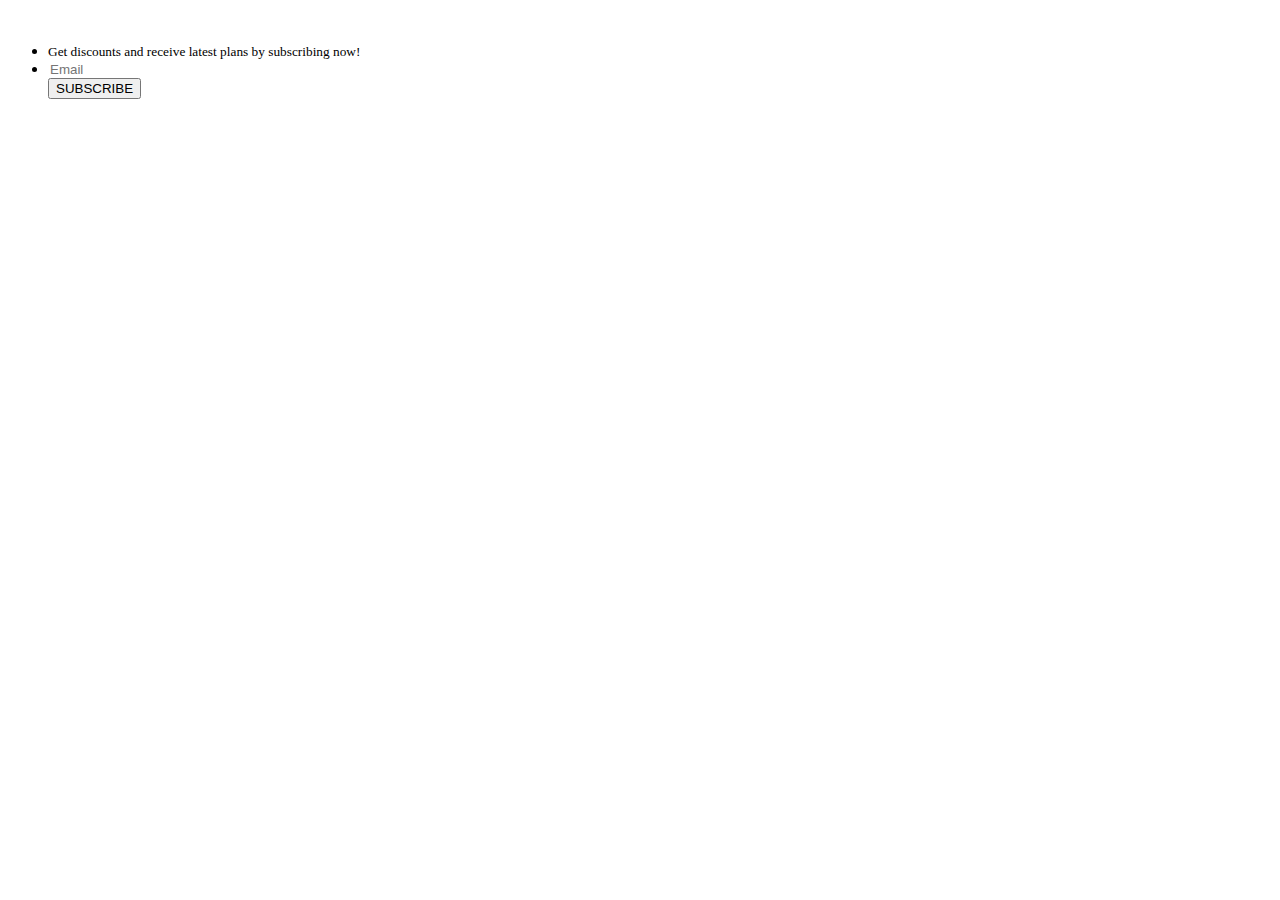
==== index.html @ 3d0b4fb4 "Initial commit" ====
<!DOCTYPE html>
<html>
	<head>
		<title>Bringo</title>
		<meta name="Author" content="Kyeza Arnold">
		<meta name="Keywords" content="">
		<meta name="viewport" content="width=device-width, initial-scale=1">
		<link rel="stylesheet" type="text/css" href="style.css">
		<link rel="stylesheet" href="maxcdn.bootstrapcdn.com/bootstrap/3.3.7/css/bootstrap.min.css">
		<script src="script.js" type="text/javascript"></script>
		<script src="ajax.googleapis.com/ajax/libs/jquery/1.12.0/jquery.min.js" type="text/javascript"></script>
		<script src="maxcdn.bootstrapcdn.com/bootstrap/3.3.7/js/bootstrap.min.js" type="text/javascript"></script>
		<title>Bringo</title>
	</head>
	<body>
		<div class="jumbotron">
			<nav class="navbar navbar-default nav-style">
				<div class="container-fluid" style="border-style: none">
					<div class="row" style="border-style: none">
						<div class="col-sm-2" style="border-style: none">&nbsp;</div>
						<div class="col-sm-8 text-center" style="border-style: none">
							<ul class="list-inline" style="border-style: none">
								<li style="border-style: none">
									<label><small>Get discounts and receive latest plans by subscribing now!</small></label> 
								</li>
								<li style="border-style: none">
									<form class="navbar-form" style="border-style: none">
										<div class="input-group" style="border-style: none">
											<input id="email" type="text" class="form-control" name="email" placeholder="Email" style="border-style: none">
											<div class="input-group-btn" style="border-style: none">
												<button class="btn btn-default" type="submit">SUBSCRIBE</button style="border-style: none">
											</div>
										</div>				
									</form>
								</li>
							</ul>
						</div>
						<div class="col-sm-2" style="border-style: none">&nbsp;</div>
					</div>	
				</div>
			</nav>
		</div>
	</body>
</html>
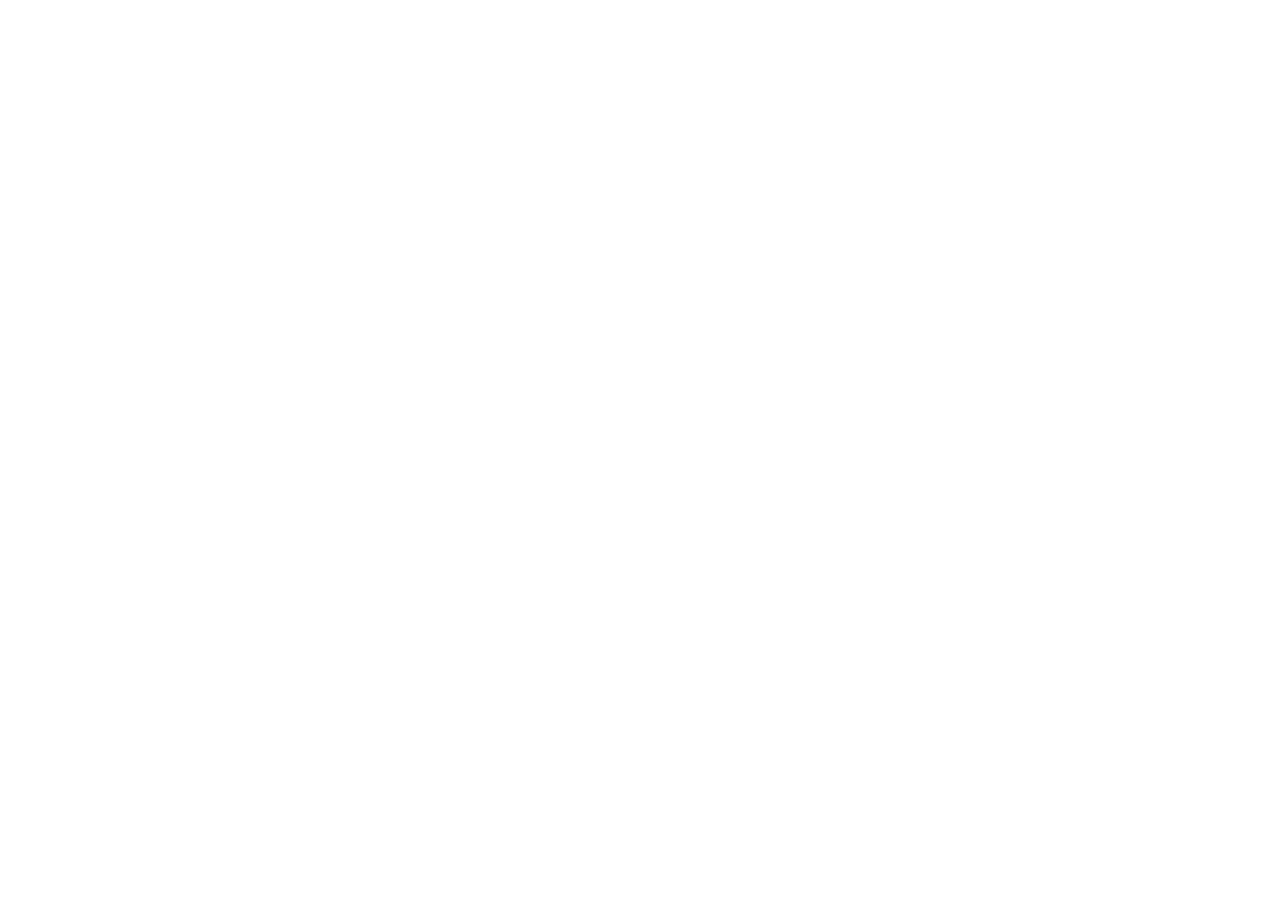
==== commit 8c9cd52b: "Second commit-working on closable nav bar" ====
--- a/index.html
+++ b/index.html
@@ -13,32 +13,5 @@
 		<title>Bringo</title>
 	</head>
 	<body>
-		<div class="jumbotron">
-			<nav class="navbar navbar-default nav-style">
-				<div class="container-fluid" style="border-style: none">
-					<div class="row" style="border-style: none">
-						<div class="col-sm-2" style="border-style: none">&nbsp;</div>
-						<div class="col-sm-8 text-center" style="border-style: none">
-							<ul class="list-inline" style="border-style: none">
-								<li style="border-style: none">
-									<label><small>Get discounts and receive latest plans by subscribing now!</small></label> 
-								</li>
-								<li style="border-style: none">
-									<form class="navbar-form" style="border-style: none">
-										<div class="input-group" style="border-style: none">
-											<input id="email" type="text" class="form-control" name="email" placeholder="Email" style="border-style: none">
-											<div class="input-group-btn" style="border-style: none">
-												<button class="btn btn-default" type="submit">SUBSCRIBE</button style="border-style: none">
-											</div>
-										</div>				
-									</form>
-								</li>
-							</ul>
-						</div>
-						<div class="col-sm-2" style="border-style: none">&nbsp;</div>
-					</div>	
-				</div>
-			</nav>
-		</div>
 	</body>
 </html>
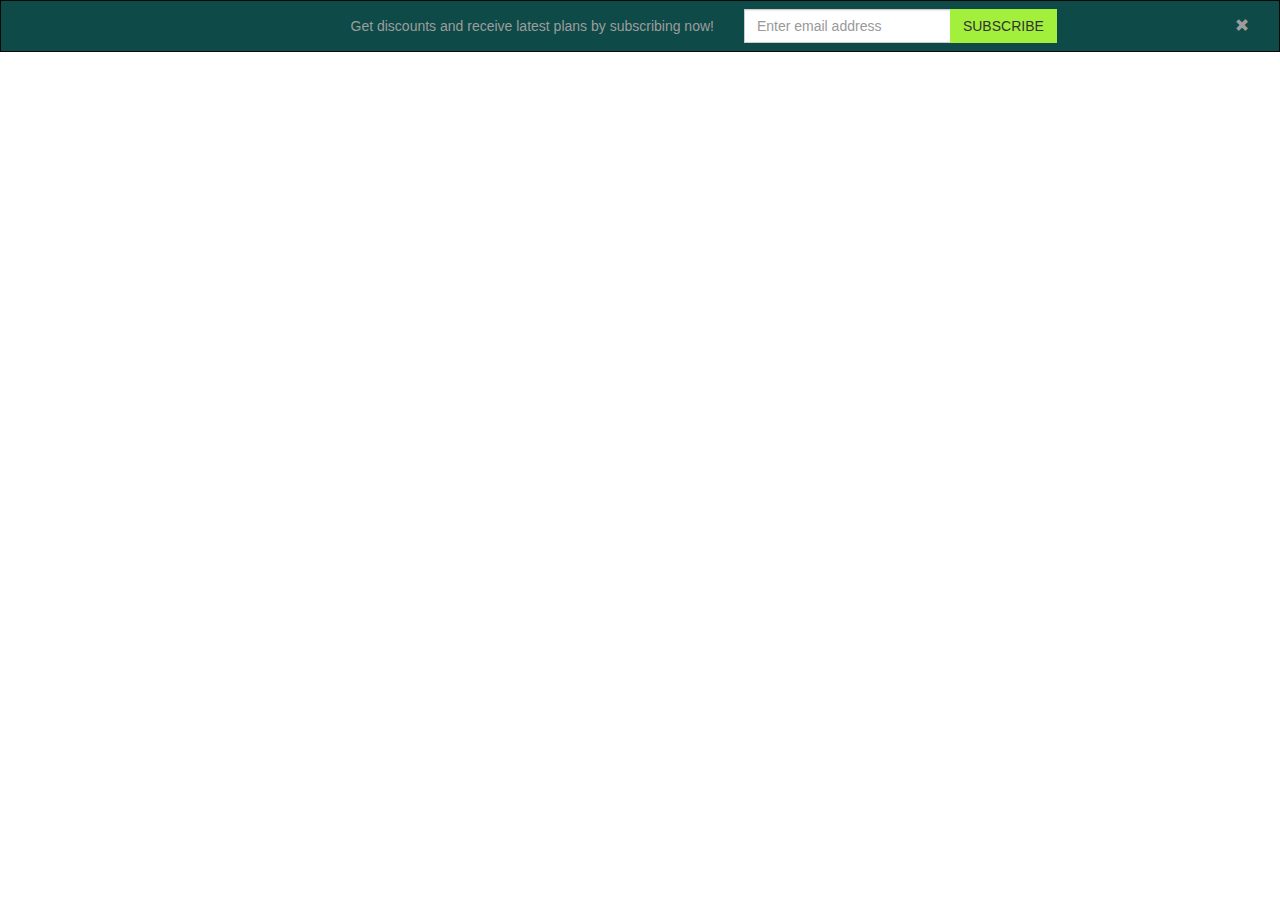
==== commit d9c22d5e: "FInished ribbon design" ====
--- a/index.html
+++ b/index.html
@@ -1,6 +1,6 @@
 <!DOCTYPE html>
 <html>
-	<head>
+	<head lang="en">
 		<title>Bringo</title>
 		<meta name="Author" content="Kyeza Arnold">
 		<meta name="Keywords" content="">
@@ -13,5 +13,26 @@
 		<title>Bringo</title>
 	</head>
 	<body>
+		<nav id="navbar-custom" class="navbar navbar-inverse">
+			<div class="container-fluid">
+				<div class="row">
+					<div class="col-sm-3">&nbsp;</div>
+					<div class="col-sm-9">
+						<p class="navbar-text">Get discounts and receive latest plans by subscribing now!</p>
+						<form class="navbar-form navbar-left">
+							<div class="input-group">
+								<input id="nav-email-custom" type="text" class="form-control" name="email" placeholder="Enter email address">
+								<div class="input-group-btn">
+									<button id="subscribe-custom" class="btn btn-default" type="submit">SUBSCRIBE</button>
+								</div>
+							</div>
+						</form>
+						<p class="navbar-text navbar-right">
+							<span id="close-btn-custom" class="glyphicon glyphicon-remove"></span>
+						</p>
+					</div>
+				</div>
+			</div>
+		</nav>
 	</body>
 </html>
--- a/style.css
+++ b/style.css
@@ -0,0 +1,19 @@
+#navbar-custom {
+	background-color: #0E4A48;
+	border-radius: 0px;
+	text-align: center;
+}
+
+#close-btn-custom {
+	padding-right: 30px;
+}
+
+#nav-email-custom {
+	border-radius: 0px;
+}
+
+#subscribe-custom {
+	background-color: #A2F03C;
+	border-color: #A2F03C;
+	border-radius: 0px;
+}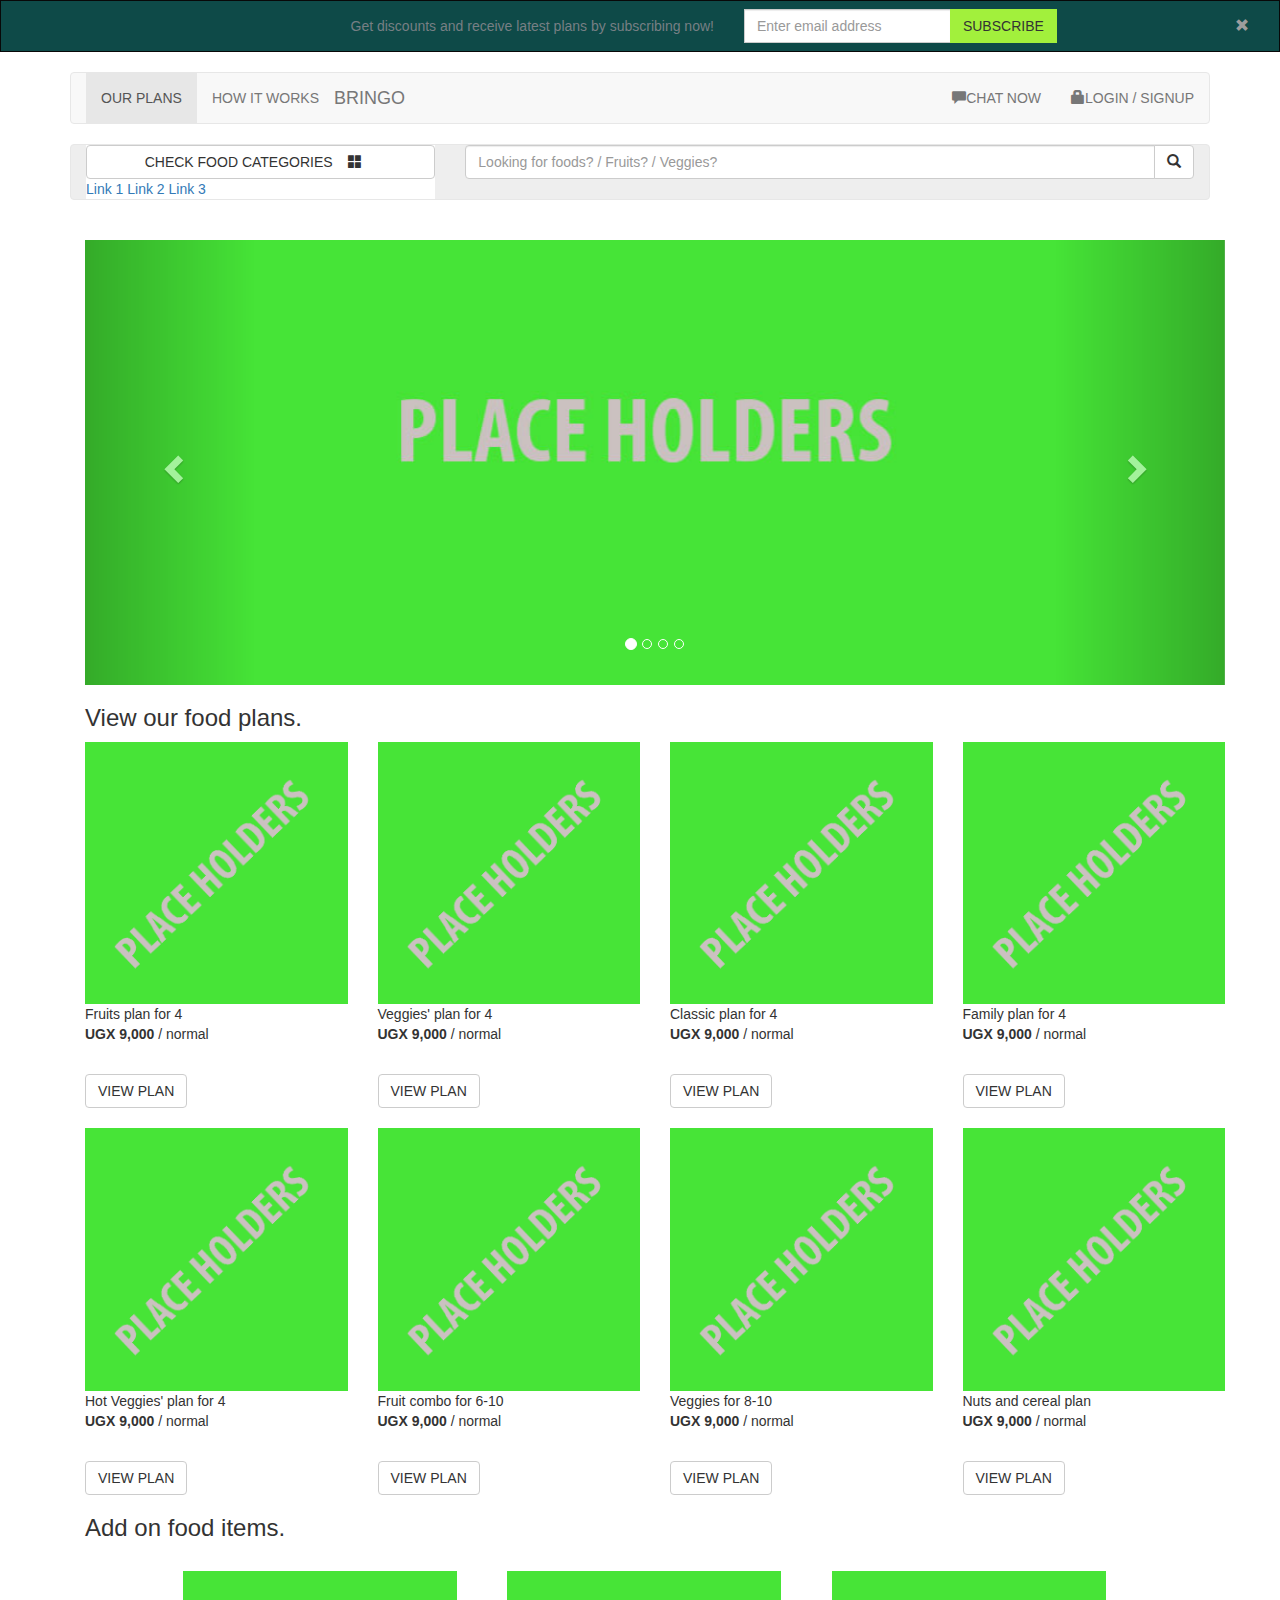
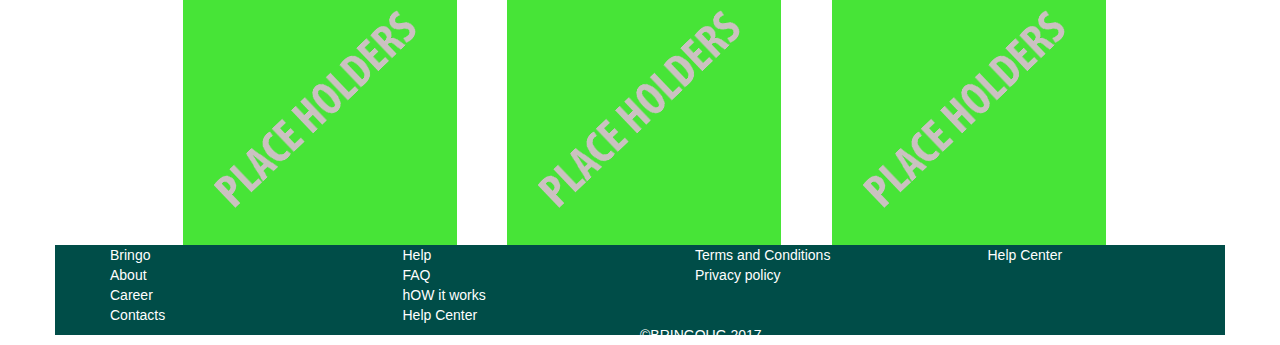
==== commit bc715151: "Windows commit" ====
--- a/index.html
+++ b/index.html
@@ -7,18 +7,33 @@
 		<meta name="viewport" content="width=device-width, initial-scale=1">
 		<link rel="stylesheet" type="text/css" href="style.css">
 		<link rel="stylesheet" href="maxcdn.bootstrapcdn.com/bootstrap/3.3.7/css/bootstrap.min.css">
-		<script src="script.js" type="text/javascript"></script>
+		<link rel="stylesheet" type="text/css" href="slick/slick.css"/>
+  		<link rel="stylesheet" type="text/css" href="slick/slick-theme.css"/>
 		<script src="ajax.googleapis.com/ajax/libs/jquery/1.12.0/jquery.min.js" type="text/javascript"></script>
 		<script src="maxcdn.bootstrapcdn.com/bootstrap/3.3.7/js/bootstrap.min.js" type="text/javascript"></script>
-		<title>Bringo</title>
+		<script src="script.js" type="text/javascript"></script>
+		<style type="text/css">
+			.carousel-inner > .item > img,
+			.carousel-inner > .item > a > img {
+  			width: 100%;
+      		margin: auto;
+      		}
+
+      		button.btn-green:hover {
+      			background-color: #64EC47;
+      			border-color: #64EC47; 
+
+      		}
+		</style>
 	</head>
 	<body>
+		<!-- Beginning of disappearing ribborn -->
 		<nav id="navbar-custom" class="navbar navbar-inverse">
 			<div class="container-fluid">
 				<div class="row">
-					<div class="col-sm-3">&nbsp;</div>
+					<div class="col-sm-3"></div>
 					<div class="col-sm-9">
-						<p class="navbar-text">Get discounts and receive latest plans by subscribing now!</p>
+						<p class="navbar-text" style="color: #777F84">Get discounts and receive latest plans by subscribing now!</p>
 						<form class="navbar-form navbar-left">
 							<div class="input-group">
 								<input id="nav-email-custom" type="text" class="form-control" name="email" placeholder="Enter email address">
@@ -34,5 +49,225 @@
 				</div>
 			</div>
 		</nav>
+		<!-- End of the ribborn -->
+
+		<!-- Beginning of navigation bar -->
+		<div class="container" style="background-color: #FFFFFF;">
+			<nav class="navbar navbar-default">
+				<div class="container-fluid">
+					<ul class="nav navbar-nav navbar-left">
+						<li class="active"><a href="#">OUR PLANS</a></li>
+						<li><a href="#">HOW IT WORKS</a></li>
+					</ul>
+					<div class="navbar-header"><a class="navbar-brand" href="#">BRINGO</a></div>
+					<ul class="nav navbar-nav navbar-right">
+						<li><a href="#"><span class="glyphicon glyphicon-comment icon"></span>CHAT NOW</a></li>
+						<li><a href="#"><span class="glyphicon glyphicon-lock icon"></span>LOGIN / SIGNUP</a></li>
+					</ul>
+				</div>
+			</nav>
+		</div>
+		<!-- End of navigation bar -->
+
+		<!-- Beginning of body content -->
+		<div class="mycontainer">
+			<div class="container">
+				<nav class="navbar navbar-default" style="background-color: #EEEEEE;">
+					<div class="container-fluid">
+						<div class="row">
+							<!-- Drop down menu -->
+								<div class="col-sm-4">
+									<div class="btn-default">
+										<button id="onHover" class="btn btn-default btn-block btn-custom"><span style="position: relative; left: -15px; padding-right: -100px;">CHECK FOOD CATEGORIES</span><span class="glyphicon glyphicon-th-large"></span></button>
+										<div class="dropdown-content">
+											<a href="#">Link 1</a>
+											<a href="#">Link 2</a>
+											<a href="#">Link 3</a>
+										</div>
+									</div>
+								</div>
+								<div class="col-sm-8">
+									<div id="go" class="input-group">
+										<input id="search-custom" type="text" name="search" class="form-control" placeholder="Looking for foods? / Fruits? / Veggies?">
+										<div class="input-group-btn">
+											<button id="search-custom" class="btn btn-default" type="submit">
+												<i class="glyphicon glyphicon-search"></i>
+											</button>
+										</div>
+									</div>
+								</div>
+						</div>
+					</div>
+				</nav>
+
+				<div class="container">
+					<!-- Carousel -->
+					<div class="row">
+						<div class="col-sm-12">
+							<br>
+				  			<div id="myCarousel" class="carousel slide" data-ride="carousel">
+				  				<!-- Indicators -->
+							    <ol class="carousel-indicators">
+							      	<li data-target="#myCarousel" data-slide-to="0" class="active"></li>
+							      	<li data-target="#myCarousel" data-slide-to="1"></li>
+							      	<li data-target="#myCarousel" data-slide-to="2"></li>
+							      	<li data-target="#myCarousel" data-slide-to="3"></li>
+							    </ol>
+
+				    			<!-- Wrapper for slides -->
+							    <div class="carousel-inner" role="listbox">
+							      	<div class="item active">
+							        	<img class="img-responsive" src="images/carousel/slider001.jpg" alt="slider002" width="460" height="345">
+							      	</div>
+							    
+							      	<div class="item">
+							        	<img class="img-responsive" src="images/carousel/slider002.jpg" alt="slider003" width="460" height="345">
+							      	</div>
+
+							      	<div class="item">
+							        	<img class="img-responsive" src="images/carousel/slider003.jpg" alt="slider004" width="460" height="345">
+							      	</div>
+							      	<div class="item">
+							        	<img class="img-responsive" src="images/carousel/slider004.jpg" alt="slider005" width="460" height="345">
+							      	</div>
+							    </div>
+
+						    	<!-- Left and right controls -->
+							    <a class="left carousel-control" href="#myCarousel" role="button" data-slide="prev">
+							      	<span class="glyphicon glyphicon-chevron-left" aria-hidden="true"></span>
+							      	<span class="sr-only">Previous</span>
+							    </a>
+							    <a class="right carousel-control" href="#myCarousel" role="button" data-slide="next">
+							      	<span class="glyphicon glyphicon-chevron-right" aria-hidden="true"></span>
+							      	<span class="sr-only">Next</span>
+							    </a>
+				  			</div>
+						</div>		
+					</div>
+					<h3 class="text-left" style="margin-top: 20px">View our food plans.</h3>
+					<div class="row">
+						<div class="col-sm-3">
+							<img class="img-responsive" src="images/foods/placeholder.png" alt="food picture">
+							<div class="desc">
+								<p>Fruits plan for 4<br><strong>UGX 9,000</strong> / normal</p><br>
+								<button type="button" class="btn btn-default btn-md btn-green">VIEW PLAN</button>
+							</div>
+						</div>
+						<div class="col-sm-3">
+							<img class="img-responsive" src="images/foods/placeholder.png" alt="food picture">
+							<div class="desc">
+								<p>Veggies' plan for 4<br><strong>UGX 9,000</strong> / normal</p><br>
+								<button type="button" class="btn btn-default btn-md btn-green">VIEW PLAN</button>
+							</div>
+						</div>
+						<div class="col-sm-3">
+							<img class="img-responsive" src="images/foods/placeholder.png" alt="food picture">
+							<div class="desc">
+								<p>Classic plan for 4<br><strong>UGX 9,000</strong> / normal</p><br>
+								<button type="button" class="btn btn-default btn-md btn-green">VIEW PLAN</button>
+							</div>
+						</div>
+						<div class="col-sm-3">
+							<img class="img-responsive" src="images/foods/placeholder.png" alt="food picture">
+							<div class="desc">
+								<p>Family plan for 4<br><strong>UGX 9,000</strong> / normal</p><br>
+								<button type="button" class="btn btn-default btn-md btn-green">VIEW PLAN</button>
+							</div>
+						</div>
+					</div>
+					<div class="row" style="margin-top: 20px">
+						<div class="col-sm-3">
+							<img class="img-responsive" src="images/foods/placeholder.png" alt="food picture">
+							<div class="desc">
+								<p>Hot Veggies' plan for 4<br><strong>UGX 9,000</strong> / normal</p><br>
+								<button type="button" class="btn btn-default btn-md btn-green">VIEW PLAN</button>
+							</div>
+						</div>
+						<div class="col-sm-3">
+							<img class="img-responsive" src="images/foods/placeholder.png" alt="food picture">
+							<div class="desc">
+								<p>Fruit combo for 6-10<br><strong>UGX 9,000</strong> / normal</p><br>
+								<button type="button" class="btn btn-default btn-md btn-green">VIEW PLAN</button>
+							</div>
+						</div>
+						<div class="col-sm-3">
+							<img class="img-responsive" src="images/foods/placeholder.png" alt="food picture">
+							<div class="desc">
+								<p>Veggies for 8-10<br><strong>UGX 9,000</strong> / normal</p><br>
+								<button type="button" class="btn btn-default btn-md btn-green">VIEW PLAN</button>
+							</div>
+						</div>
+						<div class="col-sm-3">
+							<img class="img-responsive" src="images/foods/placeholder.png" alt="food picture">
+							<div class="desc">
+								<p>Nuts and cereal plan<br><strong>UGX 9,000</strong> / normal</p><br>
+								<button type="button" class="btn btn-default btn-md btn-green">VIEW PLAN</button>
+							</div>
+						</div>
+					</div>	
+					<h3 class="text-left" style="margin-top: 20px">Add on food items.</h3>
+					<div class="row">
+						<div class="col-sm-1"></div>
+						<div class="col-sm-10">
+							<div class="row" style="margin-top: 20px">
+								<div class="col-md-4">
+									<img class="img-responsive" src="images/foods/placeholder.png" alt="food picture">
+									<div class="desc" style="background-color: #EEEEEE;"></div>
+								</div>
+								<div class="col-md-4">
+									<img class="img-responsive" src="images/foods/placeholder.png" alt="food picture">
+									<div class="desc" style="background-color: #EEEEEE;"></div>
+								</div>
+								<div class="col-md-4">
+									<img class="img-responsive" src="images/foods/placeholder.png" alt="food picture">
+									<div class="desc" style="background-color: #EEEEEE;"></div>
+								</div>
+							</div>		
+						</div>
+						<div class="col-sm-1"></div>
+					</div>	
+				</div>
+			</div>
+			<footer>
+				<div class="container" style="background-color: #004D48;">
+					<div class="row">
+						<div class="col-sm-3">
+							<ul style="list-style: none">
+								<li><a style="color: white;" href="#">Bringo</a></li>
+								<li><a style="color: white;" href="#">About</a></li>
+								<li><a style="color: white;" href="#">Career</a></li>
+								<li><a style="color: white;" href="#">Contacts</a></li>
+							</ul>
+						</div>
+						<div class="col-sm-3">
+							<ul style="list-style: none">
+								<li><a style="color: white;" href="#">Help</a></li>
+								<li><a style="color: white;" href="#">FAQ</a></li>
+								<li><a style="color: white;" href="#">hOW it works</a></li>
+								<li><a style="color: white;" href="#">Help Center</a></li>
+							</ul>
+						</div>
+						<div class="col-sm-3">
+							<ul style="list-style: none">
+								<li><a style="color: white;" href="#">Terms and Conditions</a></li>
+								<li><a style="color: white;" href="#">Privacy policy</a></li>
+							</ul>
+						</div>
+						<div class="col-sm-3">
+							<ul style="list-style: none">
+								<li><a style="color: white;" href="#">Help Center</a></li>
+							</ul>
+						</div>
+					</div>
+				</div>
+			</footer>
+			<footer class="ft">
+				<p style="margin: -10px;">
+					<a style="color: #FFFFFF" href="index.html">
+						&copy;BRINGOUG 2017
+					</a>
+				</p>
+			</footer>
+		</div>
 	</body>
 </html>
